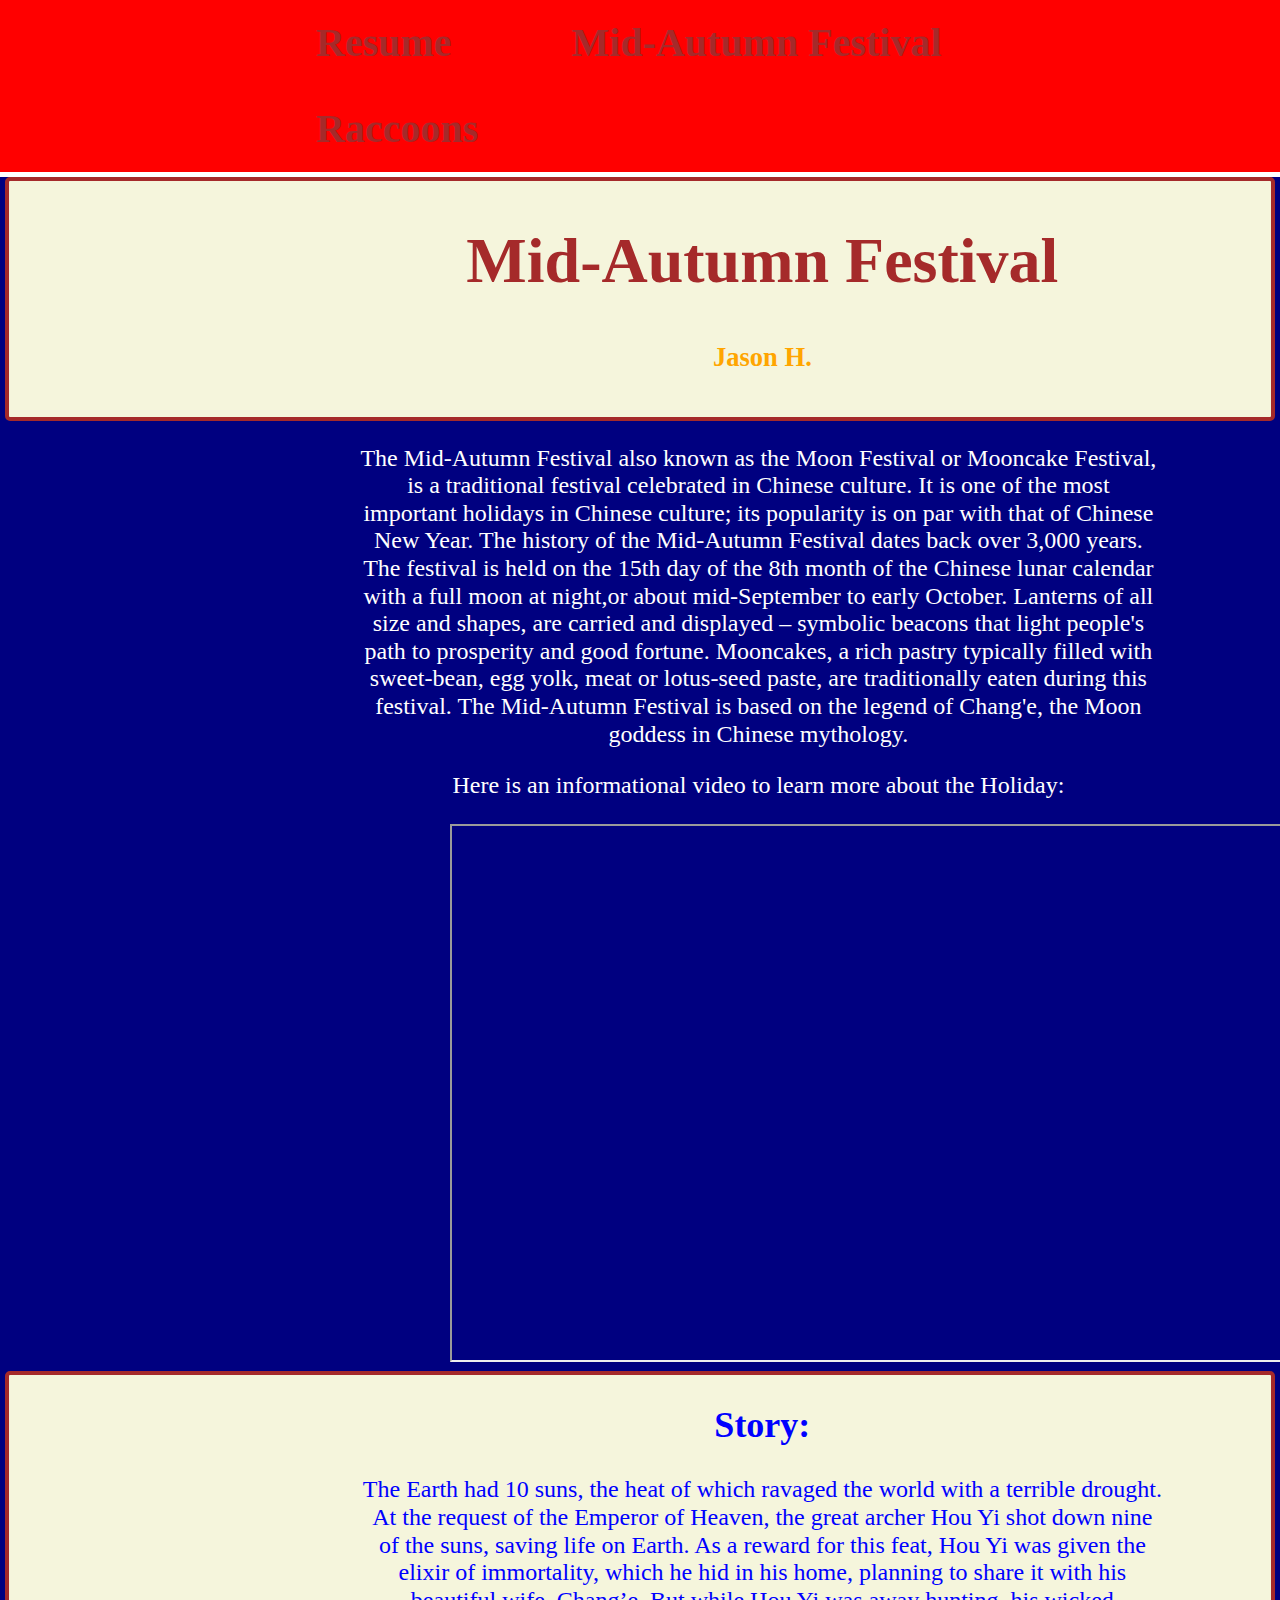
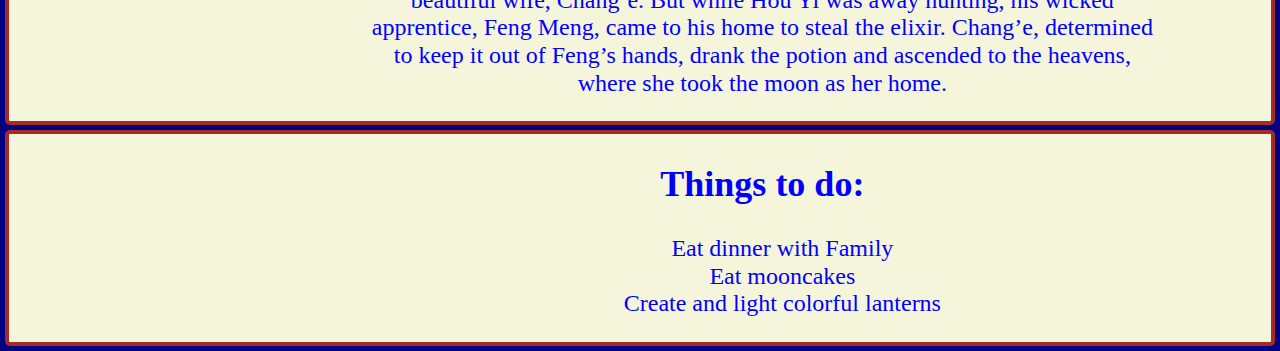
==== page2.html @ feca7603 "added code from project 2" ====
<!DOCTYPE html>
<html lang="en">
	<head>
		<meta charset="UTF-8">
		<title>Mid-Autumn Festival</title>
		<link rel="stylesheet" href="css/normalize.css">
		<link rel="stylesheet" href="css/style.css">
		<link rel="stylesheet" href="https://fonts.googleapis.com/css?family=Raleway">
	</head>

  <body class="page2">
  <nav class="main-navbar">
	<ul class="navbar">
			<li><a href="index.html" title="resume">Resume</a></li>
			<li><a href="#jump" title="page2">Mid-Autumn Festival</a></li>
			<li><a href="page3.html" title="page3">Raccoons</a></li>
		</ul>
	</nav>
	
	<!-- header-->
    <section>
	<div class="header">
	<h1> Mid-Autumn Festival</h1> 
	<h5> Jason H. </h5>
	</div>
    </section>
		
	<!-- info --> 
	<div class="info">
		<p>The Mid-Autumn Festival also known as the Moon Festival or Mooncake Festival, is a traditional festival celebrated in Chinese culture. 

		It is one of the most important holidays in Chinese culture; its popularity is on par with that of Chinese New Year. The history of the Mid-Autumn Festival dates back over 3,000 years. The festival is held on the 15th day of the 8th month of the Chinese lunar calendar with a full moon at night,or about mid-September to early October. 

		Lanterns of all size and shapes, are carried and displayed – symbolic beacons that light people's path to prosperity and good fortune. Mooncakes, a rich pastry typically filled with sweet-bean, egg yolk, meat or lotus-seed paste, are traditionally eaten during this festival. The Mid-Autumn Festival is based on the legend of Chang'e, the Moon goddess in Chinese mythology.</p>
		
		<p> Here is an informational video to learn more about the Holiday:</p>
	
	</div>

	<!-- video -->
    <div class="video">
		<iframe width="950" height="534" src="https://www.youtube.com/embed/EMMU1YJadzE" title="YouTube video player" allow="accelerometer; autoplay; clipboard-write; encrypted-media; gyroscope; picture-in-picture" allowfullscreen></iframe>
    </div>

	<!-- summary -->
	<section>
	<div class="summary">
	<h2> Story: </h2>
		<p>  The Earth had 10 suns, the heat of which ravaged the world with a terrible drought.
		At the request of the Emperor of Heaven, the great archer Hou Yi shot down nine of the suns, saving life on Earth. As a reward for this feat, Hou Yi was given the elixir of immortality, which he hid in his home, planning to share it with his beautiful wife, Chang’e. But while Hou Yi was away hunting, his wicked apprentice, Feng Meng, came to his home to steal the elixir. Chang’e, determined to keep it out of Feng’s hands, drank the potion and ascended to the heavens, where she took the moon as her home. </p>
	</div>
	</section>
		
	<!-- ttd -->
	<section>
	<div class="ttd">
	<h2> Things to do: </h2>
	 <ul>
		<li> Eat dinner with Family</li>
		<li> Eat mooncakes </li>
		<li> Create and light colorful lanterns</li> 
	 </ul>
	 </div>
	 </section>
  </body>
</html>
---- css/style.css ----
.main-navbar {
    width: 100%;
    height: 15%;
    background-color: red;
    position: relative;
    top: 0;
    outline-style: solid;
    outline-width: 5px;
    outline-color: white
  }
  
  .navbar {
    list-style-type: none;
    margin: 0 20%;
    padding: 0;
    overflow: hidden;
  }
  
  .navbar li {
    float: left;
    margin: auto 40px;
    list-style-type: none;
    color: white;
  }
  
  .navbar li a {
    display: block;
    text-decoration: none;
    color: brown;
    font-weight: bold;
    text-align: center;
    padding: 20px 20px 20px 20px;
    font-size: 2.5em; 
  }
  
  .navbar li a:hover {
    color: brown;
  } 
  
  
  h1{
      color:brown;
      text-align:center;
  }
  
  h2{
      text-align: center;
  }
  
  h3{
      color: gray;
      
  }
  
  .page1{
      background-color: pink;
      width:100%;
      
  }

  
  .contact{
      width: 800px;
      margin: 0% 22% 0% 28%;
      text-align: center;
      color: brown;
      font-size: 2rem;
      
  }
  
  .education{
    width: 800px;
    list-style-type: none;
    margin: 0% 22% 0% 28%;
    text-align: center;
    font-size: 1.5rem;
    
  }
  
  .programming{
    width: 800px;
    list-style-type: none;
    margin: 0% 22% 0% 28%;
    text-align: center;
    font-size: 1.5rem;
    
  }
  
  .language{
    width: 800px;
    list-style-type: none;
    margin: 0% 22% 0% 28%;
    text-align: center;
    font-size: 1.5rem;
 
  }
  .awards{
    width: 800px;
    list-style-type: none;
    margin: 0% 22% 0% 28%;
    text-align: center;
    font-size: 1.5rem;
    
  }
  
  .ecs{
    width: 800px;
    list-style-type: none;
    margin: 0% 22% 0% 28%;
    text-align: center;
    font-size: 1.5rem;
    
  }
  
  .skills{
    width: 800px;
    list-style-type: none;
    margin: 0% 22% 0% 28%;
    text-align: center;
    font-size: 1.5rem;
    
  }
  
  
  
  
  .page2{
      background-color: navy;
  }
  
  .header{
    width: 800px;
    margin: 0% 22% 0% 28%;
    text-align: center;
    font-size: 2rem;
    color: orange;
    
  }
  
  
  .info{
    width: 800px;
    margin: 0% 22% 0% 28%;
    text-align: center;
    color: white; 
     font-size: 1.5rem;
    
  }
  
  .summary{
    width: 800px;
    margin: 0% 22% 0% 28%;
    text-align: center;
    color: blue ;
     font-size: 1.5rem;
     
  }
  
  .ttd{
    width: 800px;
    list-style: none;
    margin: 0% 22% 0% 28%;
    text-align: center;
    color: blue ;
    font-size: 1.5rem;
    
  }
  
  
  
  
  .page3{
      background-color: beige;
      
  }
  
  
  .raccoon{
    width: 800px;
    margin: 9% 22% 0% 28%;
    list-style: none;
    text-align: center;
    color: green;
   
      
  }
  section {
    border: 4px solid brown;
    border-radius: 5px;
    margin: 5px;
    background-color: beige;
    
    
  }

  img  {
    width:600px;
    border-radius: 500px;
    border-color: green;
    border-style: solid;
    border-width: 5px;
    
 
    
  }

.video {
    margin-left: 450px;
    
   
}

ul {
    list-style-type: none;
}
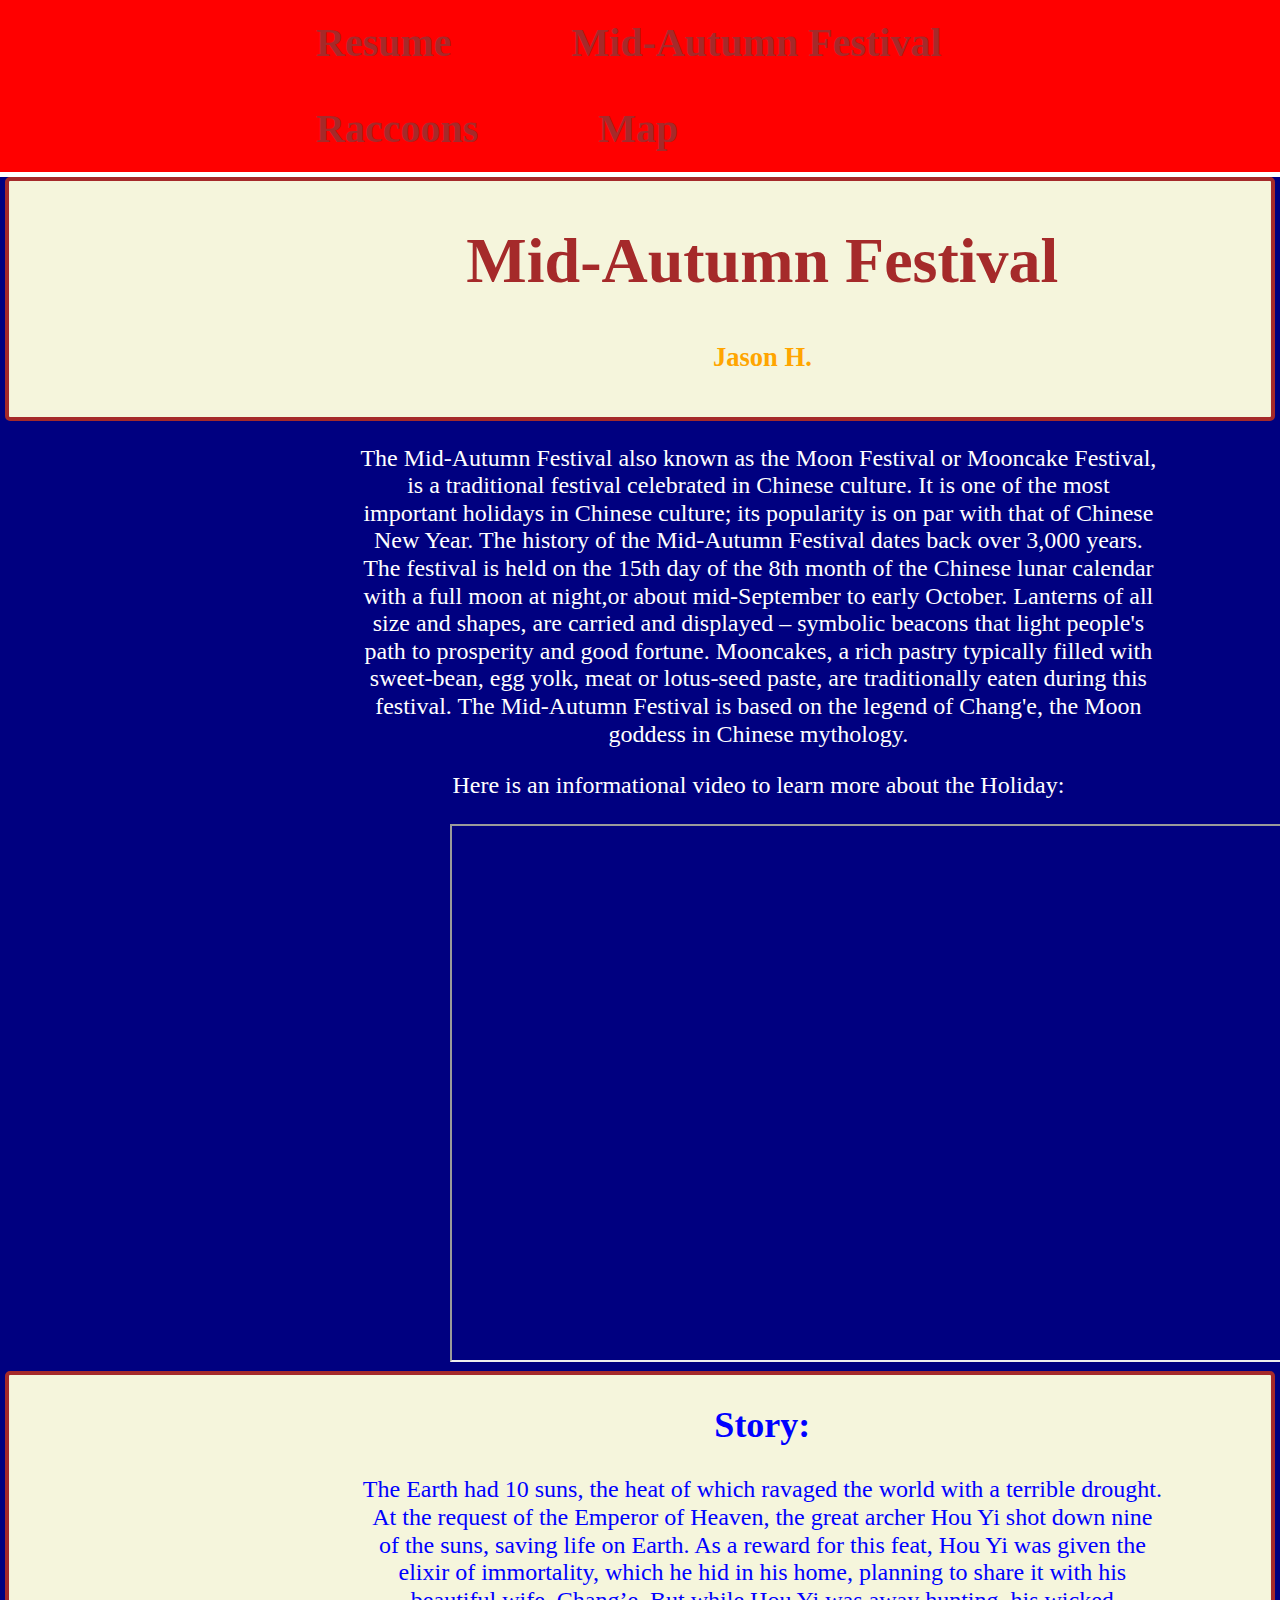
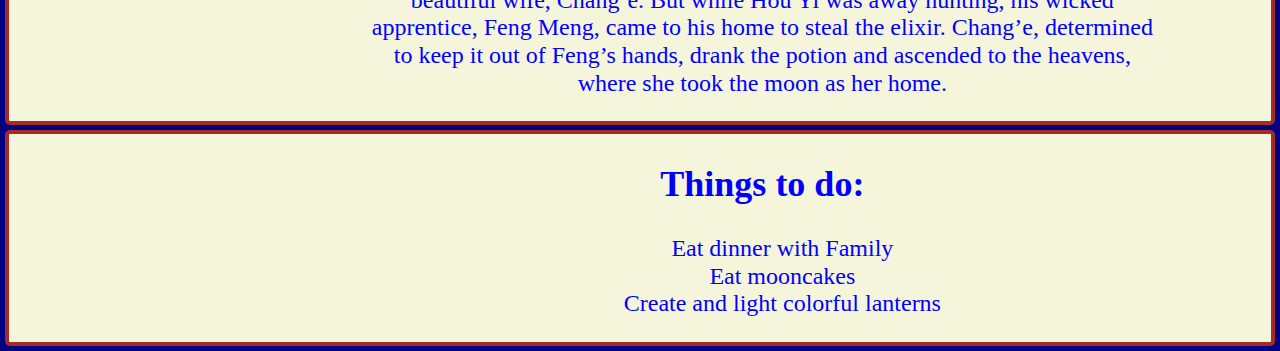
==== commit 7e1b48e1: "added map" ====
--- a/page2.html
+++ b/page2.html
@@ -14,6 +14,7 @@
 			<li><a href="index.html" title="resume">Resume</a></li>
 			<li><a href="#jump" title="page2">Mid-Autumn Festival</a></li>
 			<li><a href="page3.html" title="page3">Raccoons</a></li>
+            <li><a href="page4.html" title="page4">Map</a></li>
 		</ul>
 	</nav>
 	
--- a/css/style.css
+++ b/css/style.css
@@ -58,6 +58,11 @@
       
   }
 
+  .page4{
+    background-color: bisque;
+    width:100%;
+  }
+
   
   .contact{
       width: 800px;
@@ -212,4 +217,19 @@
 
 ul {
     list-style-type: none;
-}+}
+
+#wrapper {
+    width: 850px;
+    height: 600px;
+    background-color: green;
+    margin: 0 auto;
+    overflow: hidden;
+  }
+  
+  #map {
+    width: 800px;
+    height: 550px;
+    background-color: maroon;
+    margin: 30px auto;
+  }